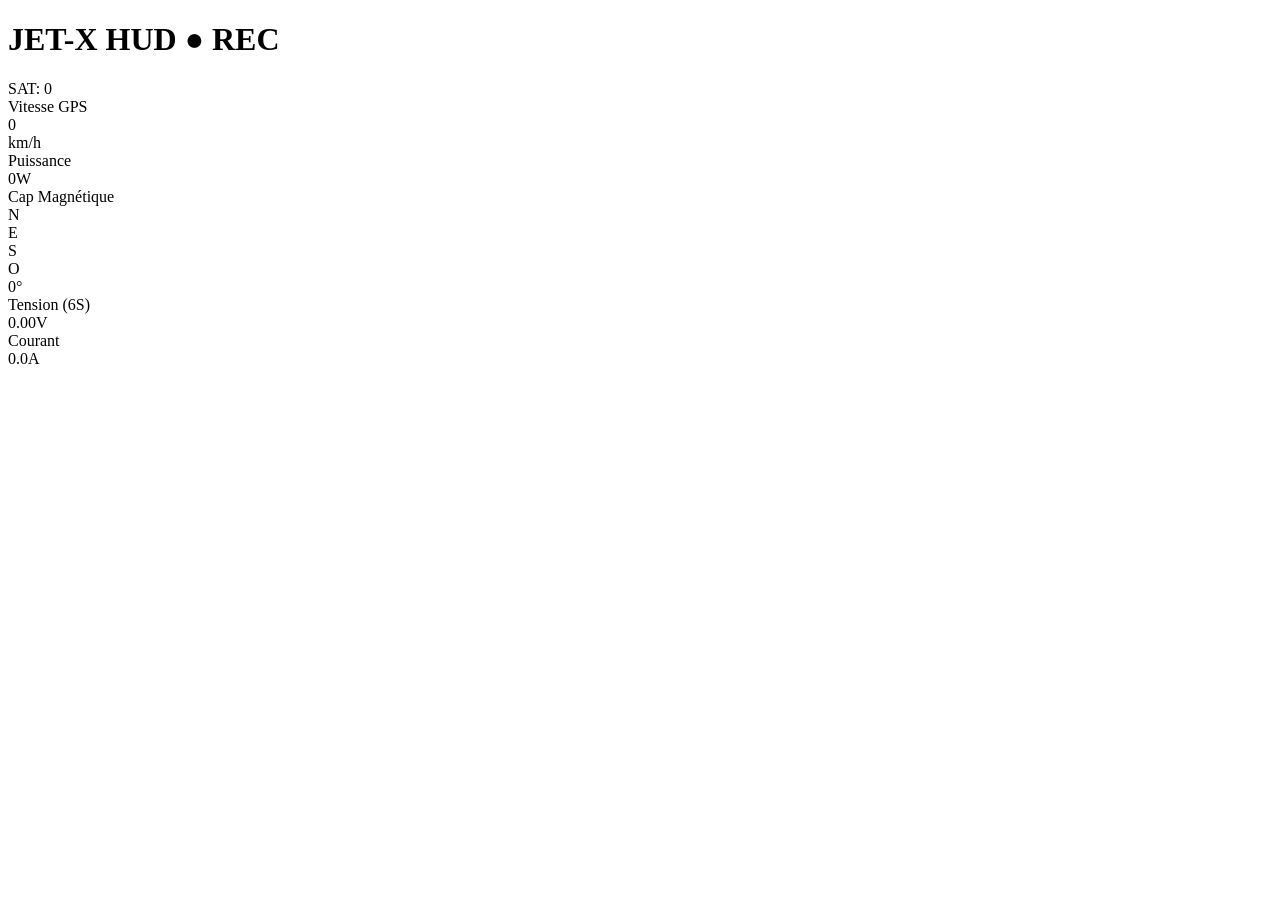
==== data/index.html @ 6d1fc1e3 "Initial project import" ====
<!doctype html>
<html lang="fr">
<head>
  <meta charset="UTF-8">
  <meta name="viewport" content="width=device-width, initial-scale=1.0">
  <title>JET-X HUD</title>
  <link rel="stylesheet" href="/style.css">
</head>
<body>
  <header class="topbar">
    <h1>JET-X HUD <span id="rec">&#9679; REC</span></h1>
    <div class="sat-badge">SAT: <span id="sat">0</span></div>
  </header>

  <main class="hud-container">
    <section class="card full speed-card">
      <div class="label">Vitesse GPS</div>
      <div class="speedo-box">
        <div class="speedo-bg"></div>
        <div class="speedo-fill" id="speedo-gauge"></div>
        <div class="speedo-val" id="vit">0</div>
      </div>
      <div class="speed-unit">km/h</div>
    </section>

    <section class="card">
      <div class="label">Puissance</div>
      <div class="val" id="pwr">0<span class="unit">W</span></div>
    </section>

    <section class="card compass-card">
      <div class="label">Cap Magn&eacute;tique</div>
      <div id="compass">
        <div class="cardinal n">N</div>
        <div class="cardinal e">E</div>
        <div class="cardinal s">S</div>
        <div class="cardinal o">O</div>
        <div id="needle"></div>
      </div>
      <div id="deg">0&deg;</div>
    </section>

    <section class="card">
      <div class="label">Tension (6S)</div>
      <div class="val" id="volt">0.00<span class="unit">V</span></div>
    </section>

    <section class="card">
      <div class="label">Courant</div>
      <div class="val" id="amp">0.0<span class="unit">A</span></div>
    </section>
  </main>

  <script src="/script.js" defer></script>
</body>
</html>
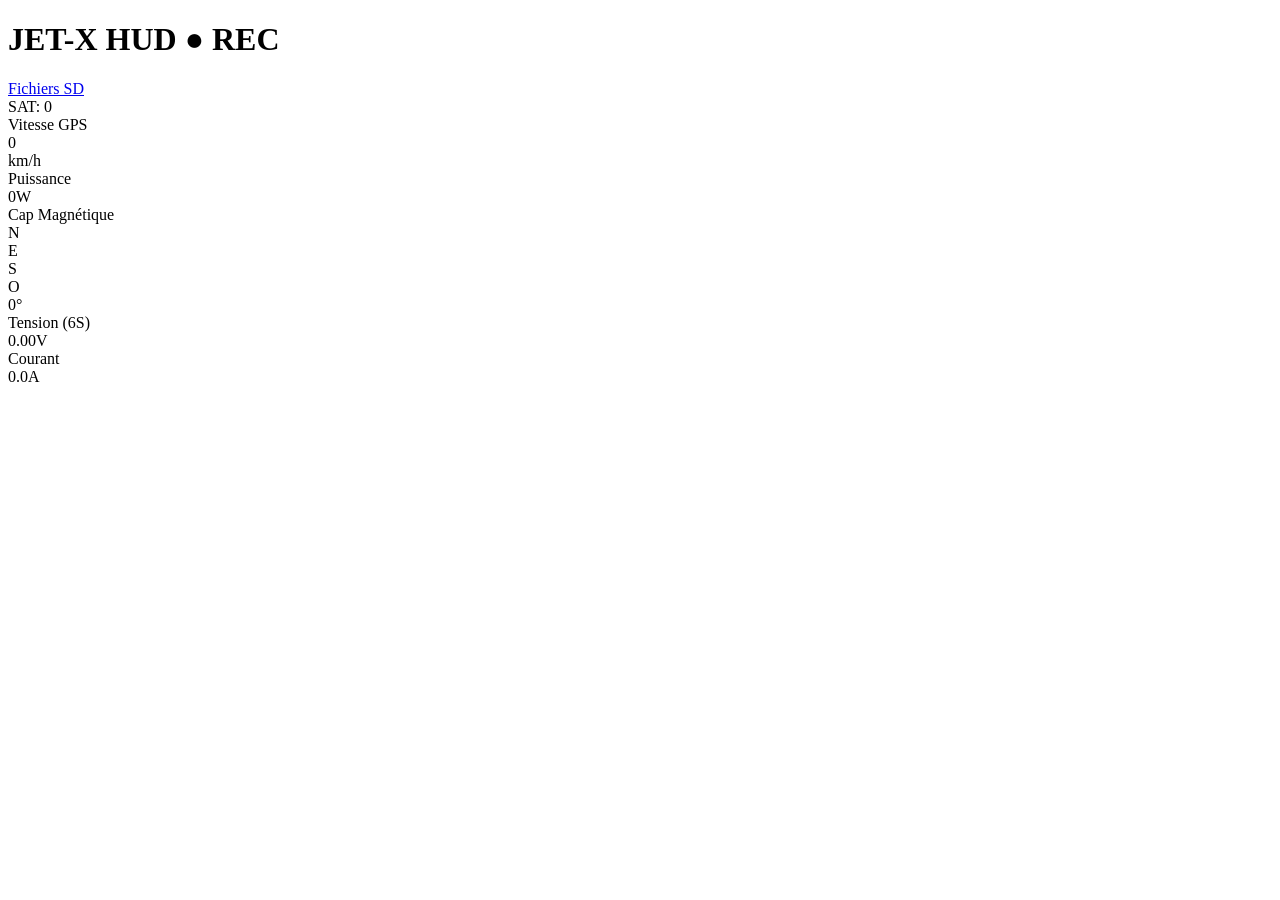
==== commit c13e6eab: "Enhance UI: Add 'Fichiers SD' link and improve styling for better layout and visibility" ====
--- a/data/index.html
+++ b/data/index.html
@@ -9,6 +9,7 @@
 <body>
   <header class="topbar">
     <h1>JET-X HUD <span id="rec">&#9679; REC</span></h1>
+    <a class="files-link" href="/liste">Fichiers SD</a>
     <div class="sat-badge">SAT: <span id="sat">0</span></div>
   </header>
 
